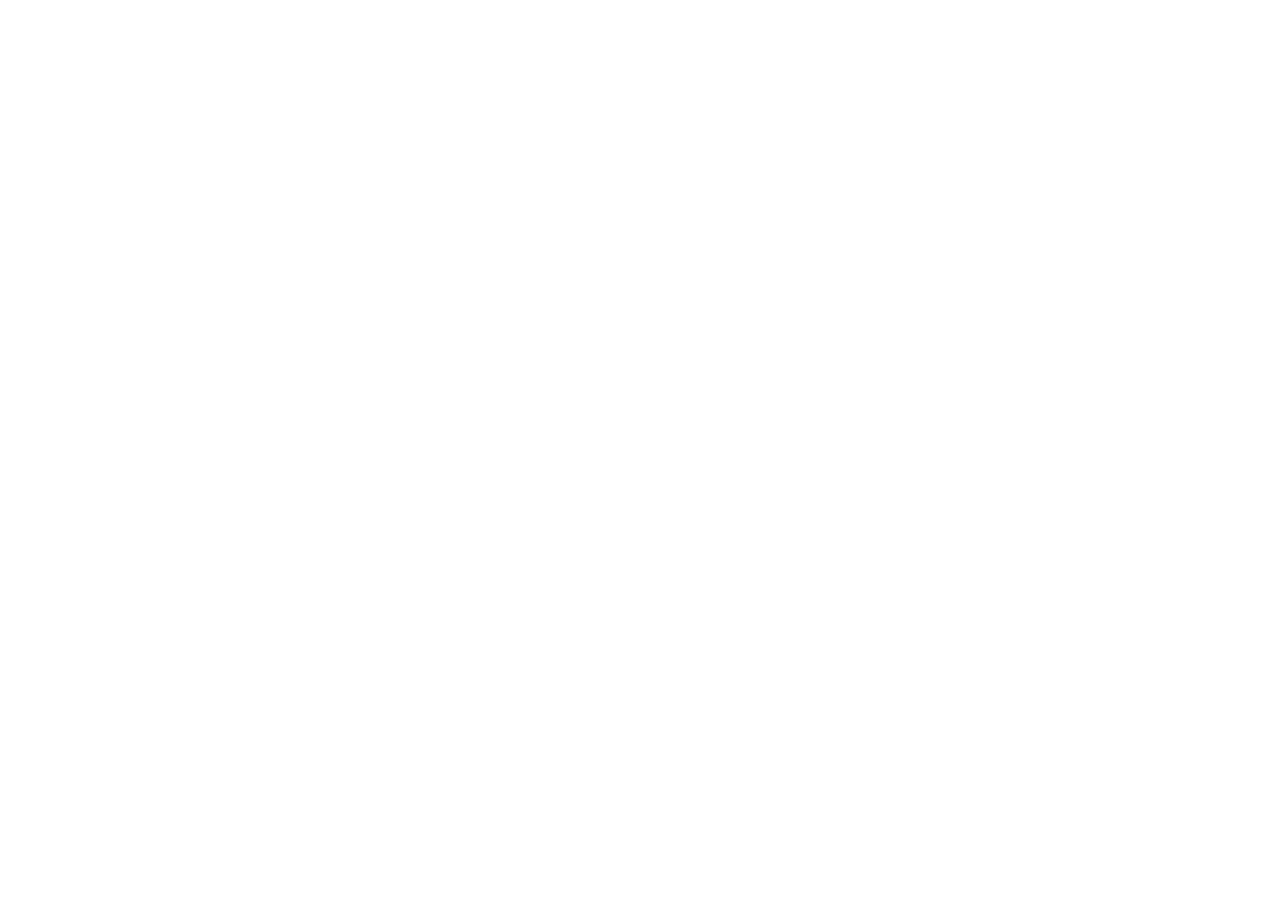
==== index.html @ 9461dd3a "initial commit" ====
<!DOCTYPE html>
<html lang="en">
<head>
  <meta charset="UTF-8">
  <meta name="viewport" content="width=device-width, initial-scale=1.0">
  <meta http-equiv="X-UA-Compatible" content="ie=edge">
  <link rel="stylesheet" href="https://maxcdn.bootstrapcdn.com/bootstrap/4.0.0-beta.2/css/bootstrap.min.css" integrity="sha384-PsH8R72JQ3SOdhVi3uxftmaW6Vc51MKb0q5P2rRUpPvrszuE4W1povHYgTpBfshb" crossorigin="anonymous">
  <link rel="stylesheet" href="style.css">
  <title>Mon restaurant</title>
</head>

<body>

  

</body>

</html>
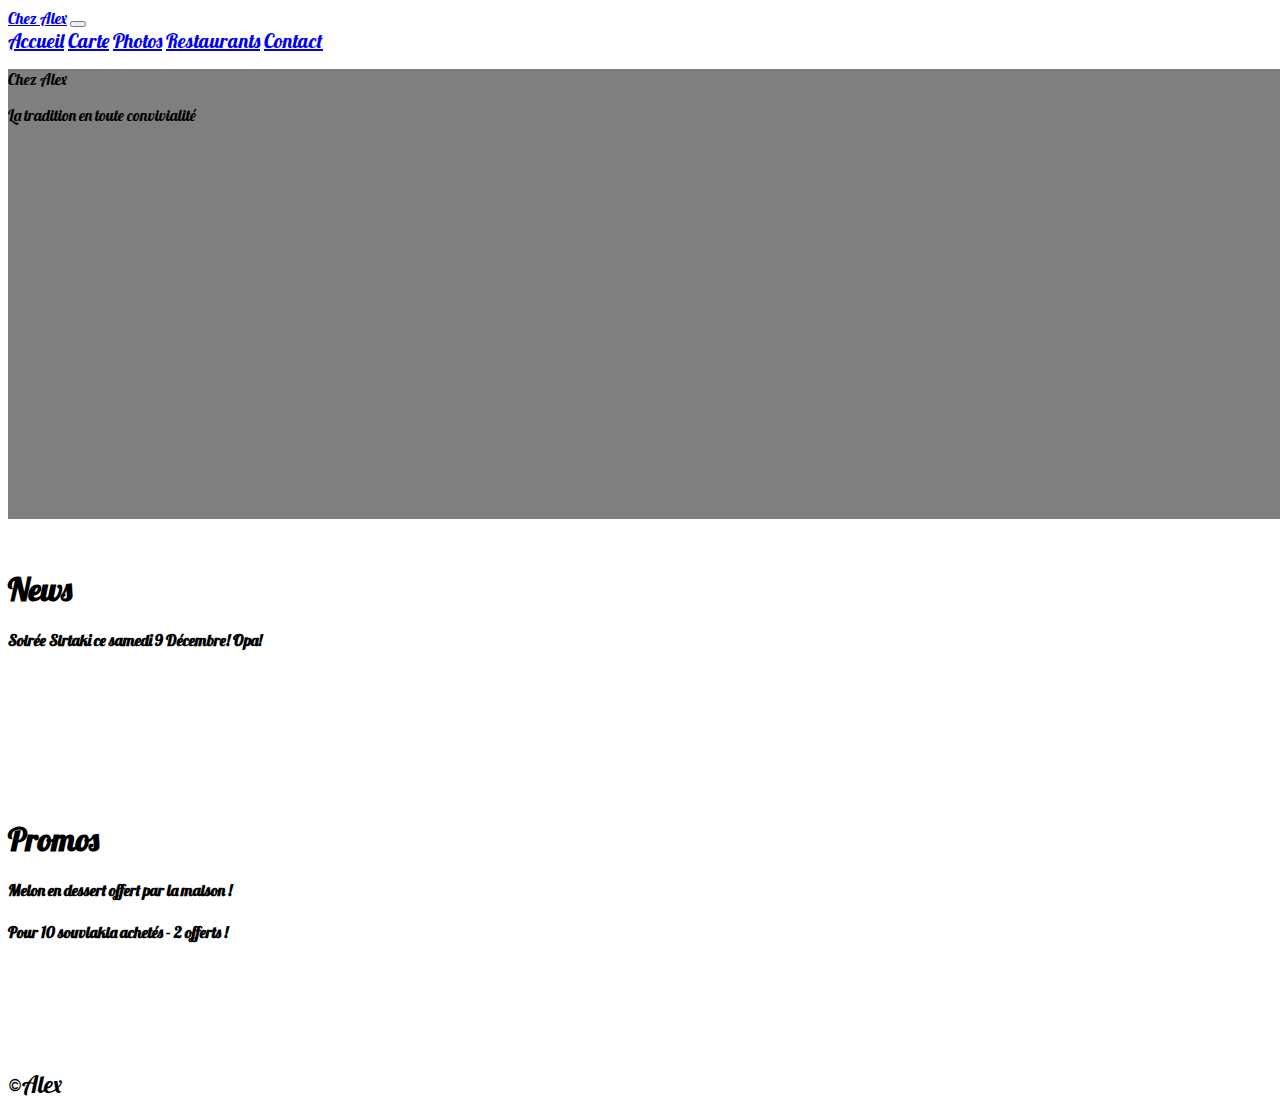
==== commit f5933405: "Home done" ====
--- a/index.html
+++ b/index.html
@@ -1,17 +1,66 @@
 <!DOCTYPE html>
 <html lang="en">
+
 <head>
   <meta charset="UTF-8">
   <meta name="viewport" content="width=device-width, initial-scale=1.0">
   <meta http-equiv="X-UA-Compatible" content="ie=edge">
   <link rel="stylesheet" href="https://maxcdn.bootstrapcdn.com/bootstrap/4.0.0-beta.2/css/bootstrap.min.css" integrity="sha384-PsH8R72JQ3SOdhVi3uxftmaW6Vc51MKb0q5P2rRUpPvrszuE4W1povHYgTpBfshb" crossorigin="anonymous">
   <link rel="stylesheet" href="style.css">
-  <title>Mon restaurant</title>
+  <link href="https://fonts.googleapis.com/css?family=Lobster" rel="stylesheet">
+  <script src="https://code.jquery.com/jquery-3.2.1.slim.min.js" integrity="sha384-KJ3o2DKtIkvYIK3UENzmM7KCkRr/rE9/Qpg6aAZGJwFDMVNA/GpGFF93hXpG5KkN" crossorigin="anonymous"></script>
+  <script src="https://cdnjs.cloudflare.com/ajax/libs/popper.js/1.12.3/umd/popper.min.js" integrity="sha384-vFJXuSJphROIrBnz7yo7oB41mKfc8JzQZiCq4NCceLEaO4IHwicKwpJf9c9IpFgh" crossorigin="anonymous"></script>
+  <script src="https://maxcdn.bootstrapcdn.com/bootstrap/4.0.0-beta.2/js/bootstrap.min.js" integrity="sha384-alpBpkh1PFOepccYVYDB4do5UnbKysX5WZXm3XxPqe5iKTfUKjNkCk9SaVuEZflJ" crossorigin="anonymous"></script>
+  <title>Accueil</title>
 </head>
 
 <body>
 
-  
+  <nav class="navbar navbar-expand-md navbar-dark bg-info font-weight-bold px-5">
+    <a class="navbar-brand" href="#"><span class="h1 font-weight-bold">Chez Alex</span></a>
+    <button class="navbar-toggler" type="button" data-toggle="collapse" data-target="#navbarNavAltMarkup" aria-controls="navbarNavAltMarkup" aria-expanded="false" aria-label="Toggle navigation">
+      <span class="navbar-toggler-icon"></span>
+    </button>
+    <div class="collapse navbar-collapse justify-content-end text-center" id="navbarNavAltMarkup">
+      <div class="navbar-nav">
+        <a class="nav-item nav-link active mx-3" href="index.html">Accueil</a>
+        <a class="nav-item nav-link mx-3" href="carte.html">Carte</a>
+        <a class="nav-item nav-link mx-3" href="photos.html">Photos</a>
+        <a class="nav-item nav-link mx-3" href="restaurants.html">Restaurants</a>
+        <a class="nav-item nav-link mx-3" href="contact.html">Contact</a>
+      </div>
+    </div>
+  </nav>
+
+    <div class="jumbotron text-center py-5">
+
+      <p class="display-2 text-white pt-5">Chez Alex</p>
+      <p class="display-4 text-white pb-5">La tradition en toute convivialité</p>
+
+    </div>
+
+    <div class="bg-info padpanel row align-items-center justify-content-around">
+
+      <div class="col-8 col-md-4 card text-center bg-info text-white border-white rounded">
+        <div class="card-body">
+          <h1 class="card-title">News</h1>
+          <h4>Soirée Sirtaki ce samedi 9 Décembre! Opa!</h4>
+        </div>
+      </div>
+
+
+      <div class="col-8 col-md-4 card text-center bg-info text-white border-white rounded">
+        <div class="card-body">
+          <h1 class="card-title">Promos</h1>
+          <h4>Melon en dessert offert par la maison !</h4>
+          <h4>Pour 10 souvlakia achetés - 2 offerts !</h4>
+        </div>
+      </div>
+
+    </div>
+
+    <footer class="bg-dark text-white d-flex justify-content-center align-items-center">&#169;Alex</footer>
+
 
 </body>
 
--- a/style.css
+++ b/style.css
@@ -0,0 +1,33 @@
+html, body {
+  height: 100%;
+  width: 100%;
+  font-family: 'Lobster', cursive;
+}
+
+.navbar-nav {
+  font-size: 20px;
+}
+
+.jumbotron {
+  margin-bottom: 0;
+  background-image: radial-gradient(rgba(0, 0, 0, 0.5), rgba(0, 0, 0, 0.5)), url(https://cdn.pixabay.com/photo/2016/09/06/14/23/authentic-greek-1649223_960_720.jpg);
+  background-repeat: no-repeat;
+  background-size: cover;
+  min-height: 50%;
+}
+
+.padpanel {
+  min-height: 40%;
+}
+
+.card {
+  border-width: 5px;
+  min-width: 250px;
+  min-height: 200px;
+  margin: 50px 0;
+}
+
+footer {
+  height: 5%;
+  font-size: 24px;
+}
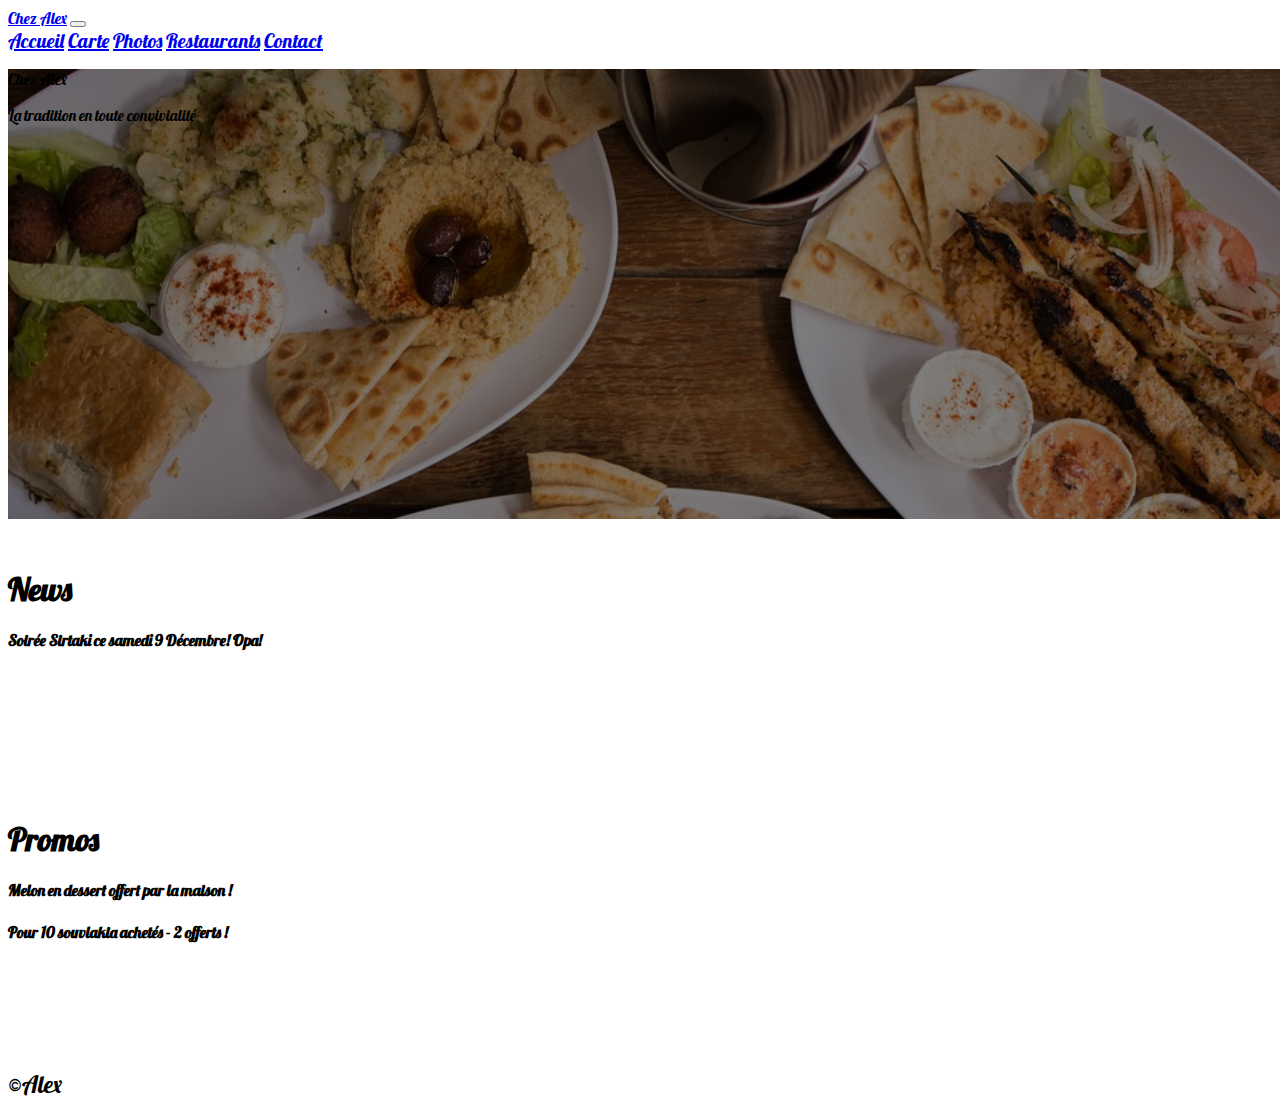
==== commit bde0a88a: "photos done" ====
--- a/index.html
+++ b/index.html
@@ -32,36 +32,36 @@
     </div>
   </nav>
 
-    <div class="jumbotron text-center py-5">
+  <div class="jumbotron text-center py-5">
 
-      <p class="display-2 text-white pt-5">Chez Alex</p>
-      <p class="display-4 text-white pb-5">La tradition en toute convivialité</p>
+    <p class="display-2 text-white pt-5">Chez Alex</p>
+    <p class="display-4 text-white pb-5">La tradition en toute convivialité</p>
 
+  </div>
+
+  <div class="bg-info padpanel row align-items-center justify-content-around">
+
+    <div class="col-8 col-md-4 card text-center bg-info text-white border-white rounded">
+      <div class="card-body">
+        <h1 class="card-title">News</h1>
+        <h4>Soirée Sirtaki ce samedi 9 Décembre! Opa!</h4>
+      </div>
     </div>
 
-    <div class="bg-info padpanel row align-items-center justify-content-around">
 
-      <div class="col-8 col-md-4 card text-center bg-info text-white border-white rounded">
-        <div class="card-body">
-          <h1 class="card-title">News</h1>
-          <h4>Soirée Sirtaki ce samedi 9 Décembre! Opa!</h4>
-        </div>
+    <div class="col-8 col-md-4 card text-center bg-info text-white border-white rounded">
+      <div class="card-body">
+        <h1 class="card-title">Promos</h1>
+        <h4>Melon en dessert offert par la maison !</h4>
+        <h4>Pour 10 souvlakia achetés - 2 offerts !</h4>
       </div>
-
-
-      <div class="col-8 col-md-4 card text-center bg-info text-white border-white rounded">
-        <div class="card-body">
-          <h1 class="card-title">Promos</h1>
-          <h4>Melon en dessert offert par la maison !</h4>
-          <h4>Pour 10 souvlakia achetés - 2 offerts !</h4>
-        </div>
-      </div>
-
     </div>
 
-    <footer class="bg-dark text-white d-flex justify-content-center align-items-center">&#169;Alex</footer>
-
+  </div>
 
 </body>
 
+<footer class="bg-dark text-white d-flex justify-content-center align-items-center">&#169;Alex</footer>
+
+
 </html>
--- a/style.css
+++ b/style.css
@@ -10,7 +10,7 @@
 
 .jumbotron {
   margin-bottom: 0;
-  background-image: radial-gradient(rgba(0, 0, 0, 0.5), rgba(0, 0, 0, 0.5)), url(https://cdn.pixabay.com/photo/2016/09/06/14/23/authentic-greek-1649223_960_720.jpg);
+  background-image: radial-gradient(rgba(0, 0, 0, 0.5), rgba(0, 0, 0, 0.5)), url(images/banner.jpg);
   background-repeat: no-repeat;
   background-size: cover;
   min-height: 50%;
@@ -20,10 +20,13 @@
   min-height: 40%;
 }
 
+.padpanel div {
+  min-width: 250px;
+  min-height: 200px;
+}
+
 .card {
   border-width: 5px;
-  min-width: 250px;
-  min-height: 200px;
   margin: 50px 0;
 }
 
@@ -31,3 +34,24 @@
   height: 5%;
   font-size: 24px;
 }
+
+.categorie {
+  font-size: 32px;
+}
+
+.list-group li {
+  font-size: 22px;
+}
+
+.pagination {
+  color: white;
+}
+
+.img-thumbnail {
+  max-height: 200px;
+}
+
+.gallery {
+  margin-top: 245px;
+  margin-bottom: 245px;
+}
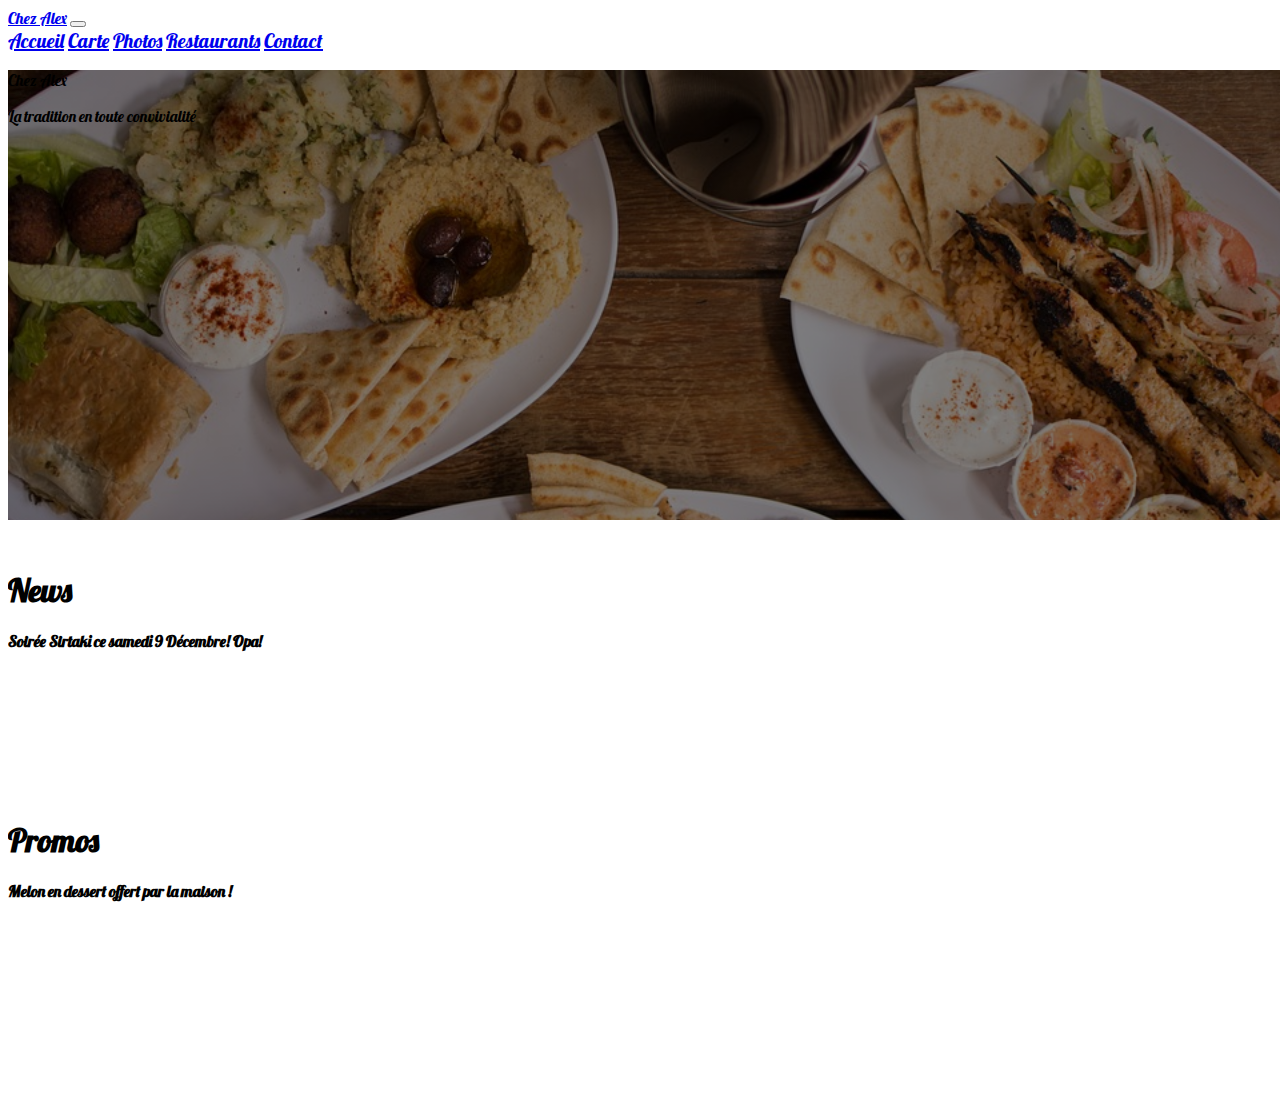
==== commit 153499d5: "v1 done" ====
--- a/index.html
+++ b/index.html
@@ -17,7 +17,7 @@
 <body>
 
   <nav class="navbar navbar-expand-md navbar-dark bg-info font-weight-bold px-5">
-    <a class="navbar-brand" href="#"><span class="h1 font-weight-bold">Chez Alex</span></a>
+    <a class="navbar-brand" href="index.html"><span class="h1 font-weight-bold">Chez Alex</span></a>
     <button class="navbar-toggler" type="button" data-toggle="collapse" data-target="#navbarNavAltMarkup" aria-controls="navbarNavAltMarkup" aria-expanded="false" aria-label="Toggle navigation">
       <span class="navbar-toggler-icon"></span>
     </button>
--- a/style.css
+++ b/style.css
@@ -2,6 +2,11 @@
   height: 100%;
   width: 100%;
   font-family: 'Lobster', cursive;
+  overflow-x: hidden;
+}
+
+.navbar {
+  border-bottom: 1px solid white;
 }
 
 .navbar-nav {
@@ -21,13 +26,17 @@
 }
 
 .padpanel div {
-  min-width: 250px;
+  min-width: 180px;
   min-height: 200px;
 }
 
 .card {
   border-width: 5px;
   margin: 50px 0;
+}
+
+.card-body h4 {
+  margin-bottom: 20px;
 }
 
 footer {
@@ -43,6 +52,10 @@
   font-size: 22px;
 }
 
+.badge-pill {
+  height: 32px;
+}
+
 .pagination {
   color: white;
 }
@@ -51,7 +64,48 @@
   max-height: 200px;
 }
 
-.gallery {
-  margin-top: 245px;
-  margin-bottom: 245px;
+.wholeheight {
+  margin-top: 170px;
+  margin-bottom: 170px;
 }
+
+.wholeheight2 {
+  margin-top: 50px;
+  margin-bottom: 50px;
+}
+
+.wholeheight3 {
+  margin-top: 105px;
+  margin-bottom: 105px;
+}
+
+iframe {
+  margin-bottom: 20px;
+}
+
+.titre-form {
+  font-size: 20px;
+}
+
+#champ {
+  overflow-x: hidden;
+}
+
+#active {
+  background-color: #17a2b8;
+  border-color: #17a2b8;
+}
+
+@media screen and (max-width:1199px) {
+  .wholeheight {
+    margin-top: 100px;
+    margin-bottom: 100px;
+  }
+}
+
+@media screen and (max-width:575px) {
+  .wholeheight3 {
+    margin-top: 100px;
+    margin-bottom: 100px;
+  }
+}
